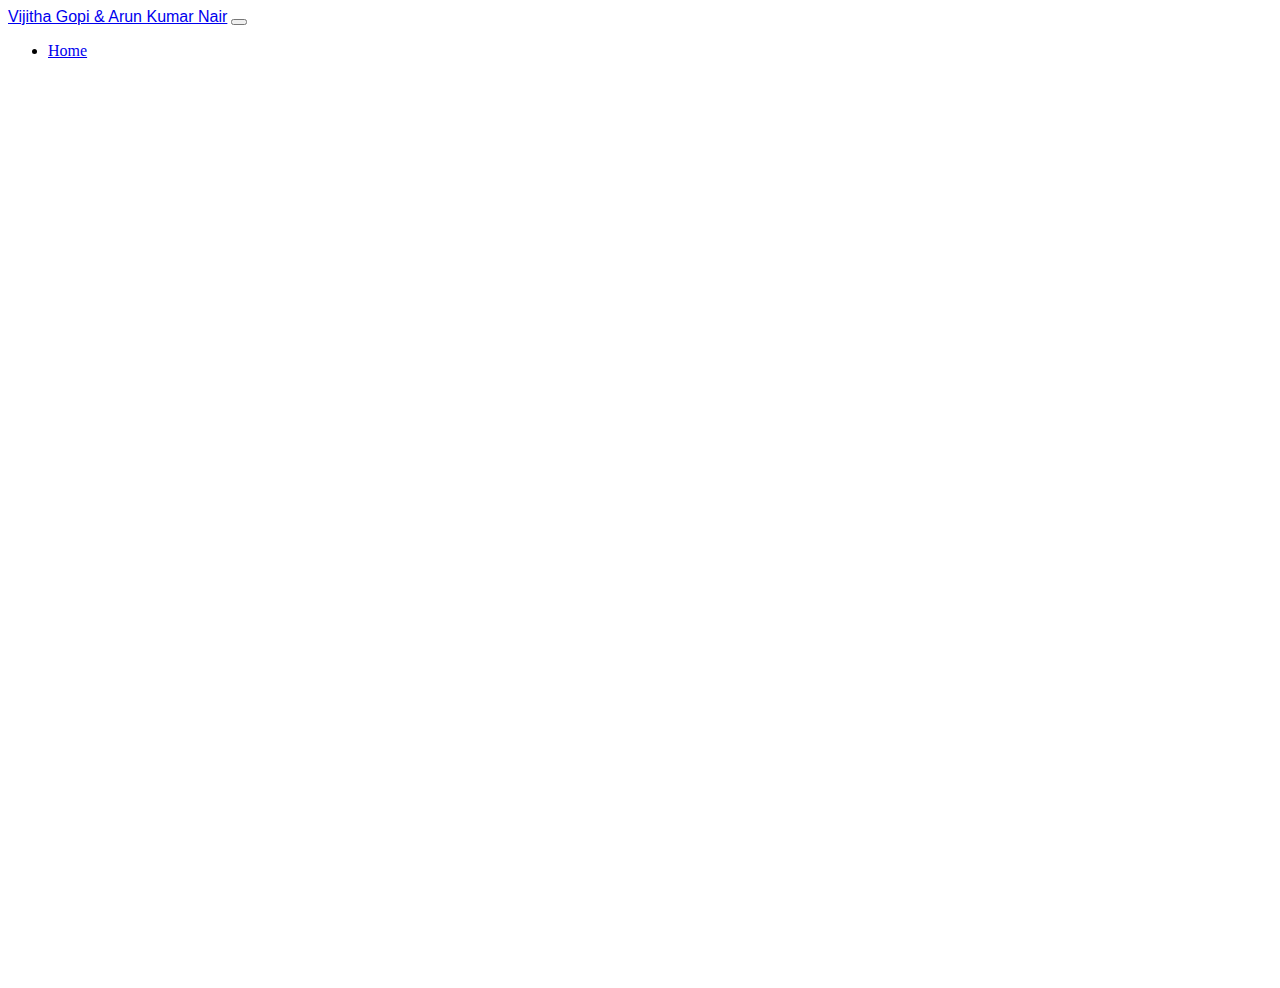
==== templates/map.html @ 52c9ae57 "map 1" ====
<!Doctype html>
<html lang="en">
<head>
    <meta charset="utf-8">
<meta name="viewport" content="width=device-width, initial-scale=1.0, user-scalable=no">
    <title>Marriage Invitation</title>
    <!--Stylesheets-->
   <link rel="stylesheet" href="https://stackpath.bootstrapcdn.com/bootstrap/4.1.3/css/bootstrap.min.css" integrity="sha384-MCw98/SFnGE8fJT3GXwEOngsV7Zt27NXFoaoApmYm81iuXoPkFOJwJ8ERdknLPMO" crossorigin="anonymous">
   <link rel="stylesheet" href="../css/map.css">
</head>

<body>


  <nav class="navbar navbar-expand-lg navbar-dark bg-danger">
    <a class="navbar-brand" href="index.html" style="font-family: 'cursive',sans-serif;">Vijitha Gopi & Arun Kumar Nair</a>
    <button class="navbar-toggler" type="button" data-toggle="collapse" data-target="#navbarSupportedContent" aria-controls="navbarSupportedContent" aria-expanded="false" aria-label="Toggle navigation">
      <span class="navbar-toggler-icon"></span>
    </button>
  
    <div class="collapse navbar-collapse justify-content-end" id="navbarSupportedContent">
      <ul class="navbar-nav ">
        <li class="nav-item ">
          <a class="nav-link" href="../index.html">Home</a>
        </li>
        
    </ul>
  </div>
  </nav>
  <div class="container" >
  <iframe class="container map-settings" src="https://www.google.com/maps/embed?pb=!1m18!1m12!1m3!1d3938.4362124642444!2d76.60149491427744!3d9.205220888739817!2m3!1f0!2f0!3f0!3m2!1i1024!2i768!4f13.1!3m3!1m2!1s0x3b06198707bf2f5f%3A0xb7f7d252b392c03e!2sChunakkara%20mahadeva%20temple!5e0!3m2!1sen!2sin!4v1601716918927!5m2!1sen!2sin" width="450" height="450" frameborder="0" style="border:0;" allowfullscreen="" aria-hidden="false" tabindex="0"></iframe>
</div>
</body>
  </html>
---- css/map.css ----
.map-settings{
    height: 100vh;
    width:100 vw;
}
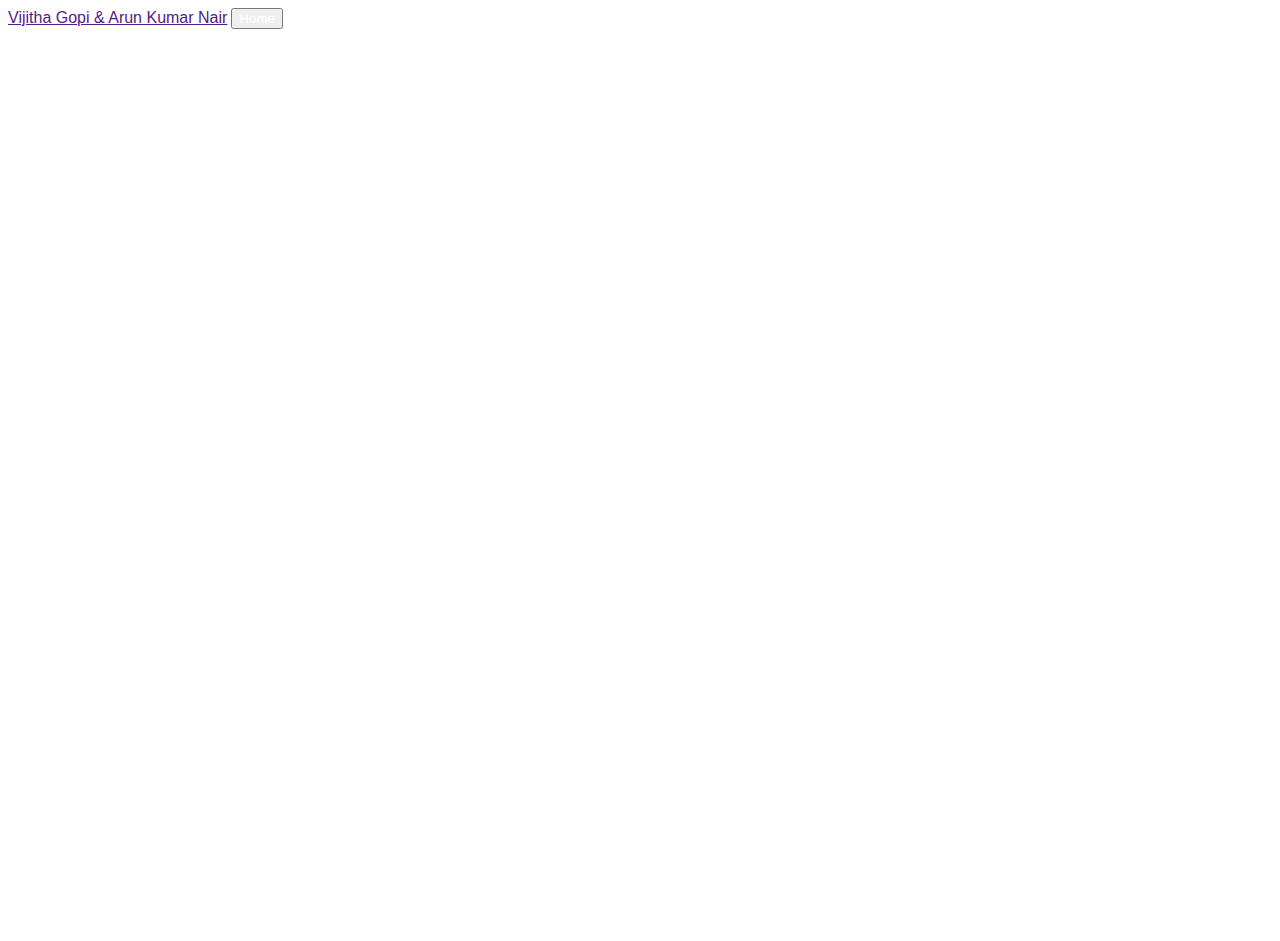
==== commit bc0f561e: "map 2" ====
--- a/templates/map.html
+++ b/templates/map.html
@@ -11,25 +11,13 @@
 </head>
 
 <body>
-
-
-  <nav class="navbar navbar-expand-lg navbar-dark bg-danger">
-    <a class="navbar-brand" href="index.html" style="font-family: 'cursive',sans-serif;">Vijitha Gopi & Arun Kumar Nair</a>
-    <button class="navbar-toggler" type="button" data-toggle="collapse" data-target="#navbarSupportedContent" aria-controls="navbarSupportedContent" aria-expanded="false" aria-label="Toggle navigation">
-      <span class="navbar-toggler-icon"></span>
-    </button>
-  
-    <div class="collapse navbar-collapse justify-content-end" id="navbarSupportedContent">
-      <ul class="navbar-nav ">
-        <li class="nav-item ">
-          <a class="nav-link" href="../index.html">Home</a>
-        </li>
-        
-    </ul>
-  </div>
-  </nav>
-  <div class="container" >
+    <nav class="navbar navbar-expand-lg navbar-dark bg-danger">
+        <a class="navbar-brand" href="" style="font-family: 'cursive',sans-serif;">Vijitha Gopi & Arun Kumar Nair</a>
+        <button onclick="window.location.href='../index.html'" class="navbar-toggler" type="button" data-toggle="collapse" data-target="#navbarSupportedContent" aria-controls="navbarSupportedContent" aria-expanded="false" aria-label="Toggle navigation">
+       Home</button>
+      </div>
+      </nav>
+     
   <iframe class="container map-settings" src="https://www.google.com/maps/embed?pb=!1m18!1m12!1m3!1d3938.4362124642444!2d76.60149491427744!3d9.205220888739817!2m3!1f0!2f0!3f0!3m2!1i1024!2i768!4f13.1!3m3!1m2!1s0x3b06198707bf2f5f%3A0xb7f7d252b392c03e!2sChunakkara%20mahadeva%20temple!5e0!3m2!1sen!2sin!4v1601716918927!5m2!1sen!2sin" width="450" height="450" frameborder="0" style="border:0;" allowfullscreen="" aria-hidden="false" tabindex="0"></iframe>
-</div>
 </body>
   </html>--- a/css/map.css
+++ b/css/map.css
@@ -1,5 +1,8 @@
 .map-settings{
     height: 100vh;
-    width:100 vw;
+    width: 100vw;
 }
 
+.navbar-toggler{
+    color:#fff;
+}
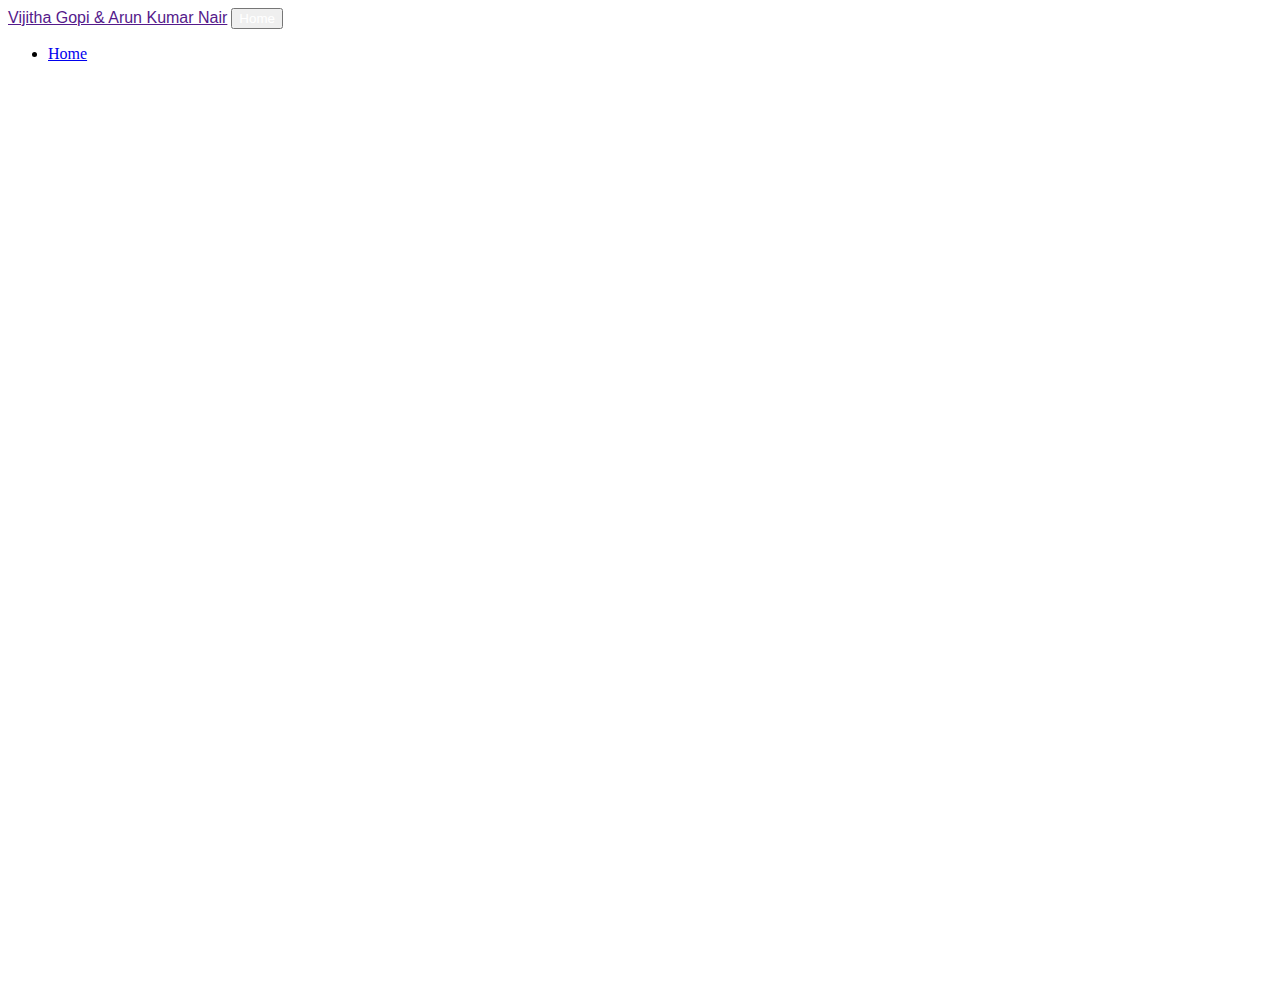
==== commit 8b811865: "map 4" ====
--- a/templates/map.html
+++ b/templates/map.html
@@ -15,7 +15,13 @@
         <a class="navbar-brand" href="" style="font-family: 'cursive',sans-serif;">Vijitha Gopi & Arun Kumar Nair</a>
         <button onclick="window.location.href='../index.html'" class="navbar-toggler" type="button" data-toggle="collapse" data-target="#navbarSupportedContent" aria-controls="navbarSupportedContent" aria-expanded="false" aria-label="Toggle navigation">
        Home</button>
-      </div>
+       <div class="collapse navbar-collapse justify-content-end" id="navbarSupportedContent">
+        <ul class="navbar-nav ">
+          <li class="nav-item ">
+            <a class="nav-link" href="../index.html">Home</a>
+          </li>
+      </ul>
+    </div>
       </nav>
      
   <iframe class="container map-settings" src="https://www.google.com/maps/embed?pb=!1m18!1m12!1m3!1d3938.4362124642444!2d76.60149491427744!3d9.205220888739817!2m3!1f0!2f0!3f0!3m2!1i1024!2i768!4f13.1!3m3!1m2!1s0x3b06198707bf2f5f%3A0xb7f7d252b392c03e!2sChunakkara%20mahadeva%20temple!5e0!3m2!1sen!2sin!4v1601716918927!5m2!1sen!2sin" width="450" height="450" frameborder="0" style="border:0;" allowfullscreen="" aria-hidden="false" tabindex="0"></iframe>
